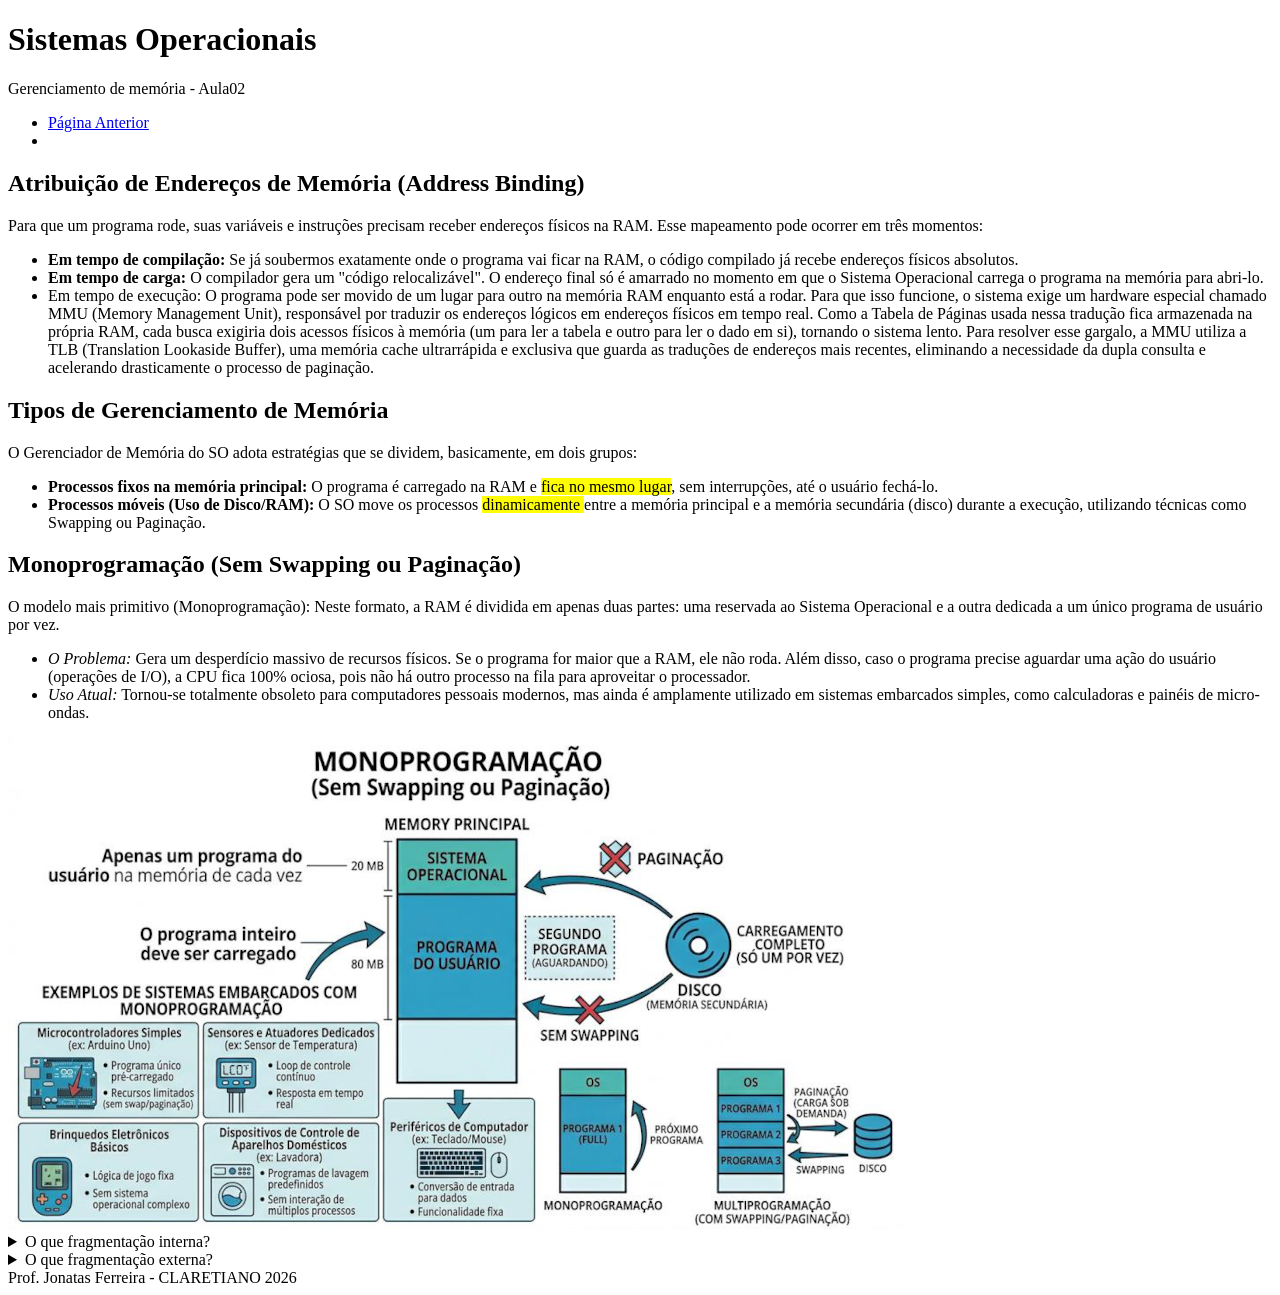
==== pagina002/pg002.html @ c8cc8e23 "Add files via upload" ====
<!DOCTYPE html>
<html lang="pt-BR">

<head>
    <meta charset="UTF-8">
    <meta name="viewport" content="width=device-width, initial-scale=1.0">
    <title>Aula02</title>
</head>

<body>
    <header>
        <h1>Sistemas Operacionais</h1>
        <p> Gerenciamento de memória - Aula02</p>
    </header>
    <nav>
        <ul>
            <li><a href="../index.html"> Página Anterior</a> </li>
            <li></li>
        </ul>
    </nav>
    <main>
        <section>
            <h2>Atribuição de Endereços de Memória (Address Binding)</h2>
            <p>Para que um programa rode, suas variáveis e instruções precisam receber endereços físicos na RAM.
                Esse mapeamento pode ocorrer em três momentos:</p>
            <ul>
                <li><strong>Em tempo de compilação:</strong> Se já soubermos exatamente onde o programa vai ficar na
                    RAM, o
                    código compilado já recebe endereços físicos absolutos.
                <li><strong>Em tempo de carga:</strong> O compilador gera um "código relocalizável". O endereço final só
                    é amarrado no momento em que o Sistema Operacional carrega o programa na memória para abri-lo.
                <li><strong></strong>Em tempo de execução:</strong> O programa pode ser movido de um lugar para outro na
                    memória RAM enquanto está a rodar. Para que isso funcione, o sistema exige um hardware especial
                    chamado MMU (Memory Management Unit), responsável por traduzir os endereços lógicos em endereços
                    físicos em tempo real. Como a Tabela de Páginas usada nessa tradução fica armazenada na própria RAM,
                    cada busca exigiria dois acessos físicos à memória (um para ler a
                    tabela e outro para ler o dado em si), tornando o sistema lento. Para resolver esse gargalo, a
                    MMU utiliza a TLB (Translation Lookaside Buffer), uma memória cache ultrarrápida e exclusiva que
                    guarda as traduções de endereços mais recentes, eliminando a necessidade da
                    dupla consulta e acelerando drasticamente o processo de paginação.


            </ul>
        </section>

        <section>
            <h2>Tipos de Gerenciamento de Memória</h2>
            <p>O Gerenciador de Memória do SO adota estratégias que se dividem, basicamente, em dois grupos:</p>

            <ul>
                <li><STRONG>Processos fixos na memória principal:</STRONG> O programa é carregado na RAM e <mark> fica
                        no mesmo lugar</mark>, sem interrupções, até o usuário fechá-lo.
                <li><STRONG>Processos móveis (Uso de Disco/RAM):</STRONG> O SO move os processos <mark> dinamicamente
                    </mark> entre a memória principal e a memória secundária (disco) durante a execução, utilizando
                    técnicas como Swapping ou Paginação.
            </ul>
        </section>

        <section>
            <h2>Monoprogramação (Sem Swapping ou Paginação)</h2>
            <p>O modelo mais primitivo (Monoprogramação): Neste formato, a RAM é dividida em apenas duas partes: uma
                reservada ao Sistema Operacional e a outra dedicada a um único programa de usuário por vez.</p>
            <ul>
                <li><em>O Problema:</em> Gera um desperdício massivo de recursos físicos. Se o programa for maior que a
                    RAM, ele não roda. Além disso, caso o programa precise aguardar uma ação do usuário (operações de
                    I/O), a CPU fica 100% ociosa, pois não há outro processo na fila para aproveitar o processador.
                <li><em>Uso Atual:</em> Tornou-se totalmente obsoleto para computadores pessoais modernos, mas ainda é
                    amplamente utilizado em sistemas embarcados simples, como calculadoras e painéis de micro-ondas.
            </ul>
            <img src="../Imagens/monoprogramacao.png" alt="Diagrama na monoprogramação">


            <details>
                <summary>O que fragmentação interna? </summary>
                <p> Ocorre quando o espaço de memória alocado para um processo é maior do que o processo realmente
                    precisa. O espaço que sobra fica "preso" dentro da partição do processo e não pode ser usado por
                    mais ninguém.</p>
            </details>

            <details>
                <summary>O que fragmentação externa?</summary>
                <p> Ocorre quando existe espaço total suficiente na memória RAM para abrir um novo programa, mas esse
                    espaço está <mark>espalhado</mark> em vários pequenos "buracos" não contíguos (separados). Como o
                    processo exige um bloco inteiro contínuo, o SO não consegue alocá-lo e acusa falta de memória. </p>
            </details>





        </section>





    </main>



    <footer>Prof. Jonatas Ferreira - CLARETIANO 2026</footer>
</body>

</html>
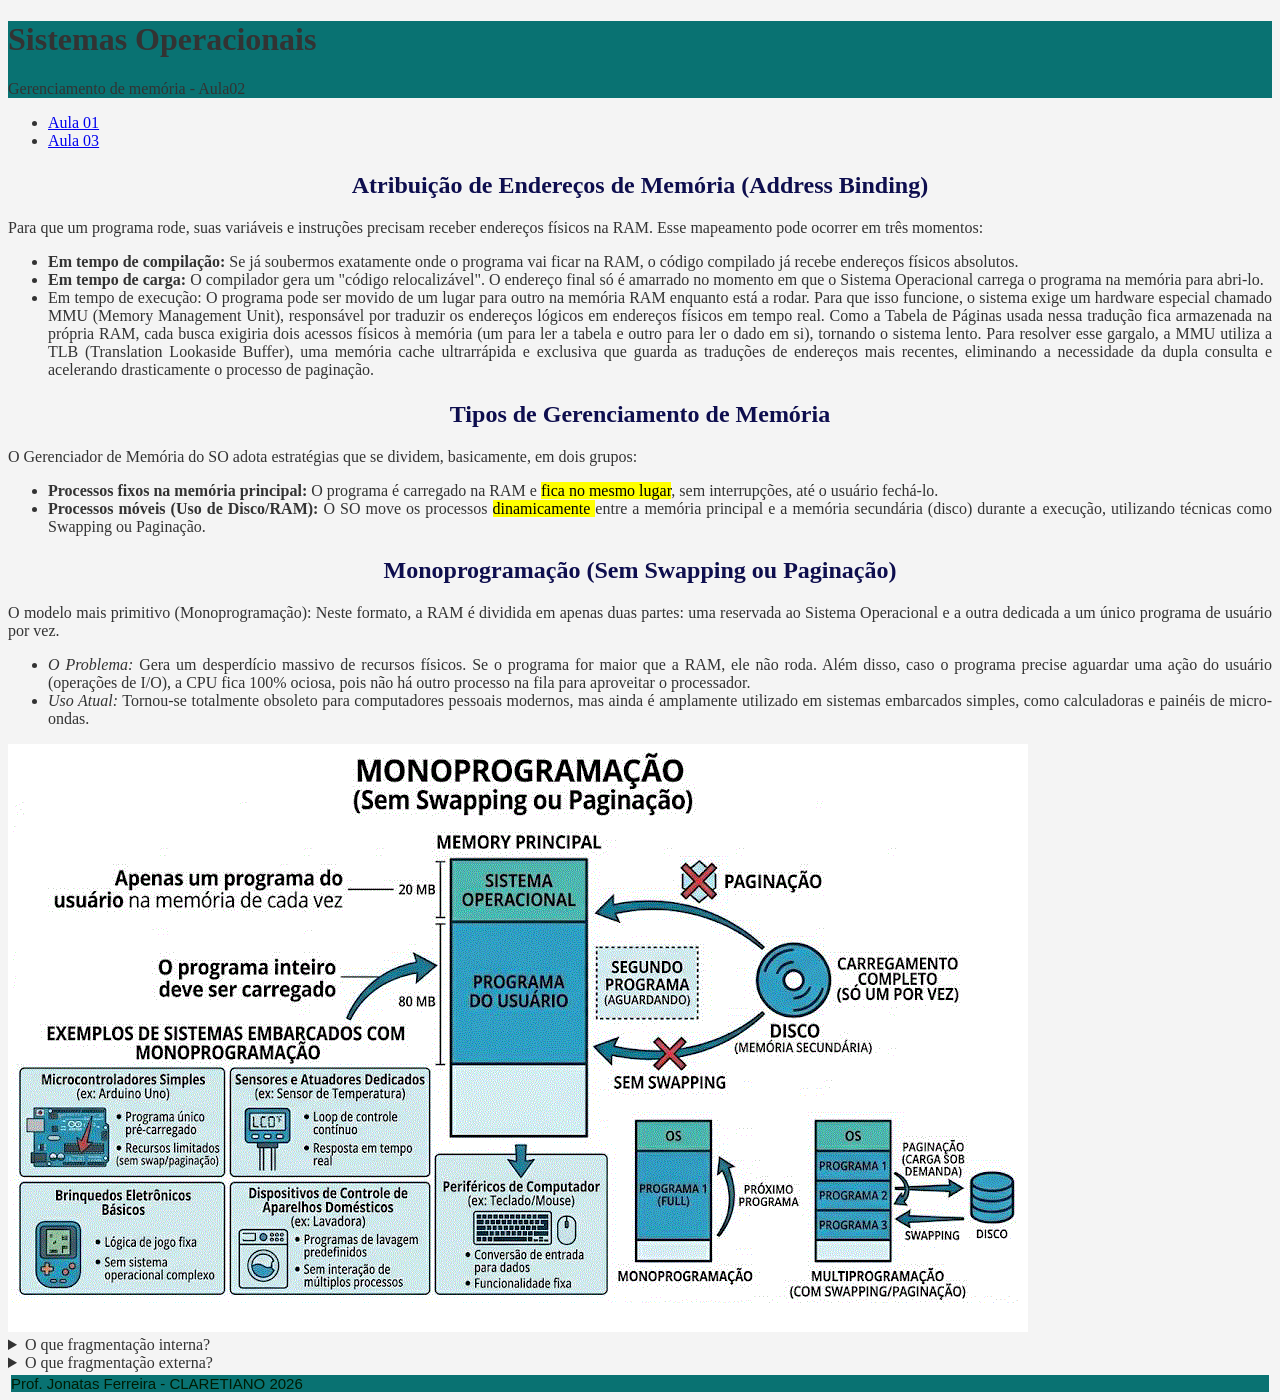
==== commit d8f4dcf9: "Add files via upload Css exteno" ====
--- a/pagina002/pg002.html
+++ b/pagina002/pg002.html
@@ -1,104 +1,84 @@
 <!DOCTYPE html>
 <html lang="pt-BR">
-
 <head>
     <meta charset="UTF-8">
     <meta name="viewport" content="width=device-width, initial-scale=1.0">
     <title>Aula02</title>
+    <link rel="stylesheet" href="../estilo.css">
 </head>
-
 <body>
     <header>
-        <h1>Sistemas Operacionais</h1>
-        <p> Gerenciamento de memória - Aula02</p>
+<h1>Sistemas Operacionais</h1>
+<p> Gerenciamento de memória - Aula02</p>
     </header>
     <nav>
-        <ul>
-            <li><a href="../index.html"> Página Anterior</a> </li>
-            <li></li>
-        </ul>
+      <ul>
+        <li><a href="../index.html"> Aula 01</a>                  </li>
+        <li><a href="../pagina003/pag003.html"> Aula 03</a></li>
+        </ul>  
     </nav>
-    <main>
-        <section>
-            <h2>Atribuição de Endereços de Memória (Address Binding)</h2>
-            <p>Para que um programa rode, suas variáveis e instruções precisam receber endereços físicos na RAM.
-                Esse mapeamento pode ocorrer em três momentos:</p>
-            <ul>
-                <li><strong>Em tempo de compilação:</strong> Se já soubermos exatamente onde o programa vai ficar na
-                    RAM, o
-                    código compilado já recebe endereços físicos absolutos.
-                <li><strong>Em tempo de carga:</strong> O compilador gera um "código relocalizável". O endereço final só
-                    é amarrado no momento em que o Sistema Operacional carrega o programa na memória para abri-lo.
-                <li><strong></strong>Em tempo de execução:</strong> O programa pode ser movido de um lugar para outro na
-                    memória RAM enquanto está a rodar. Para que isso funcione, o sistema exige um hardware especial
-                    chamado MMU (Memory Management Unit), responsável por traduzir os endereços lógicos em endereços
-                    físicos em tempo real. Como a Tabela de Páginas usada nessa tradução fica armazenada na própria RAM,
-                    cada busca exigiria dois acessos físicos à memória (um para ler a
-                    tabela e outro para ler o dado em si), tornando o sistema lento. Para resolver esse gargalo, a
-                    MMU utiliza a TLB (Translation Lookaside Buffer), uma memória cache ultrarrápida e exclusiva que
-                    guarda as traduções de endereços mais recentes, eliminando a necessidade da
-                    dupla consulta e acelerando drasticamente o processo de paginação.
+<main>
+<section>
+    <h2>Atribuição de Endereços de Memória (Address Binding)</h2>
+    <p>Para que um programa rode, suas variáveis e instruções precisam receber endereços físicos na RAM.
+    Esse mapeamento pode ocorrer em três momentos:</p>
+    <ul>
+    <li><strong>Em tempo de compilação:</strong> Se já soubermos exatamente onde o programa vai ficar na RAM, o
+    código compilado já recebe endereços físicos absolutos.
+    <li><strong>Em tempo de carga:</strong> O compilador gera um "código relocalizável". O endereço final só é amarrado no momento em que o Sistema Operacional carrega o programa na memória para abri-lo.
+    <li><strong></strong>Em tempo de execução:</strong> O programa pode ser movido de um lugar para outro na memória RAM enquanto está a rodar. Para que isso funcione, o sistema exige um hardware especial
+    chamado MMU (Memory Management Unit), responsável por traduzir os endereços lógicos em endereços físicos em tempo real. Como a Tabela de Páginas usada nessa tradução fica armazenada na própria RAM, cada busca exigiria dois acessos físicos à memória (um para ler a
+    tabela e outro para ler o dado em si), tornando o sistema lento. Para resolver esse gargalo, a
+    MMU utiliza a TLB (Translation Lookaside Buffer), uma memória cache ultrarrápida e exclusiva que guarda as traduções de endereços mais recentes, eliminando a necessidade da
+    dupla consulta e acelerando drasticamente o processo de paginação.
 
 
-            </ul>
-        </section>
+</ul>
+</section>
 
-        <section>
-            <h2>Tipos de Gerenciamento de Memória</h2>
-            <p>O Gerenciador de Memória do SO adota estratégias que se dividem, basicamente, em dois grupos:</p>
+<section>
+<h2>Tipos de Gerenciamento de Memória</h2>
+<p>O Gerenciador de Memória do SO adota estratégias que se dividem, basicamente, em dois grupos:</p>
 
-            <ul>
-                <li><STRONG>Processos fixos na memória principal:</STRONG> O programa é carregado na RAM e <mark> fica
-                        no mesmo lugar</mark>, sem interrupções, até o usuário fechá-lo.
-                <li><STRONG>Processos móveis (Uso de Disco/RAM):</STRONG> O SO move os processos <mark> dinamicamente
-                    </mark> entre a memória principal e a memória secundária (disco) durante a execução, utilizando
-                    técnicas como Swapping ou Paginação.
-            </ul>
-        </section>
+<ul>
+    <li><STRONG>Processos fixos na memória principal:</STRONG> O programa é carregado na RAM e <mark> fica no mesmo lugar</mark>, sem interrupções, até o usuário fechá-lo.
+    <li><STRONG>Processos móveis (Uso de Disco/RAM):</STRONG> O SO move os processos <mark> dinamicamente </mark> entre a memória principal e a memória secundária (disco) durante a execução, utilizando técnicas como Swapping ou Paginação.
+</ul>
+</section>
 
-        <section>
-            <h2>Monoprogramação (Sem Swapping ou Paginação)</h2>
-            <p>O modelo mais primitivo (Monoprogramação): Neste formato, a RAM é dividida em apenas duas partes: uma
-                reservada ao Sistema Operacional e a outra dedicada a um único programa de usuário por vez.</p>
-            <ul>
-                <li><em>O Problema:</em> Gera um desperdício massivo de recursos físicos. Se o programa for maior que a
-                    RAM, ele não roda. Além disso, caso o programa precise aguardar uma ação do usuário (operações de
-                    I/O), a CPU fica 100% ociosa, pois não há outro processo na fila para aproveitar o processador.
-                <li><em>Uso Atual:</em> Tornou-se totalmente obsoleto para computadores pessoais modernos, mas ainda é
-                    amplamente utilizado em sistemas embarcados simples, como calculadoras e painéis de micro-ondas.
-            </ul>
-            <img src="../Imagens/monoprogramacao.png" alt="Diagrama na monoprogramação">
+<section>
+<h2>Monoprogramação (Sem Swapping ou Paginação)</h2>
+<p>O modelo mais primitivo (Monoprogramação): Neste formato, a RAM é dividida em apenas duas partes: uma reservada ao Sistema Operacional e a outra dedicada a um único programa de usuário por vez.</p>
+    <ul>
+    <li><em>O Problema:</em> Gera um desperdício massivo de recursos físicos. Se o programa for maior que a RAM, ele não roda. Além disso, caso o programa precise aguardar uma ação do usuário (operações de I/O), a CPU fica 100% ociosa, pois não há outro processo na fila para aproveitar o processador.
+    <li><em>Uso Atual:</em> Tornou-se totalmente obsoleto para computadores pessoais modernos, mas ainda é amplamente utilizado em sistemas embarcados simples, como calculadoras e painéis de micro-ondas.</ul>
+<img src="monoprogramacao.gif" alt="Diagrama na monoprogramação">
 
 
-            <details>
-                <summary>O que fragmentação interna? </summary>
-                <p> Ocorre quando o espaço de memória alocado para um processo é maior do que o processo realmente
-                    precisa. O espaço que sobra fica "preso" dentro da partição do processo e não pode ser usado por
-                    mais ninguém.</p>
-            </details>
+<details>
+<summary>O que fragmentação interna? </summary>
+<p> Ocorre quando o espaço de memória alocado para um processo é maior do que o processo realmente precisa. O espaço que sobra fica "preso" dentro da partição do processo e não pode ser usado por mais ninguém.</p>
+</details>
 
-            <details>
-                <summary>O que fragmentação externa?</summary>
-                <p> Ocorre quando existe espaço total suficiente na memória RAM para abrir um novo programa, mas esse
-                    espaço está <mark>espalhado</mark> em vários pequenos "buracos" não contíguos (separados). Como o
-                    processo exige um bloco inteiro contínuo, o SO não consegue alocá-lo e acusa falta de memória. </p>
-            </details>
+<details>
+<summary>O que fragmentação externa?</summary>
+<p> Ocorre quando existe espaço total suficiente na memória RAM para abrir um novo programa, mas esse espaço está <mark>espalhado</mark> em vários pequenos "buracos" não contíguos (separados). Como o processo exige um bloco inteiro contínuo, o SO não consegue alocá-lo e acusa falta de memória.    </p>
+</details>
 
 
 
 
 
-        </section>
+</section>
 
 
 
 
 
-    </main>
+</main>
 
 
 
-    <footer>Prof. Jonatas Ferreira - CLARETIANO 2026</footer>
+<footer>Prof. Jonatas Ferreira - CLARETIANO 2026</footer>
 </body>
-
-</html>+</html>
--- a/estilo.css
+++ b/estilo.css
@@ -0,0 +1,27 @@
+body {
+  color: #333333;
+  background-color: #f4f4f4;
+  text-align: justify;
+
+}
+h2 {
+    margin: 1.5;
+    padding-top: 2px;
+    border: 3px;
+  color: rgb(14, 14, 78);
+  text-align: center;
+
+}
+footer{
+    padding-top: 2px 2px;
+    border: 3px 3px;
+    margin: 3px 3px;
+    background-color: rgb(9, 114, 114);
+color:rgb(1, 27, 3);
+font-family: Arial, Helvetica, sans-serif;
+font-size: 15px;
+}
+
+header{
+    background-color: rgb(9, 114, 114);
+}
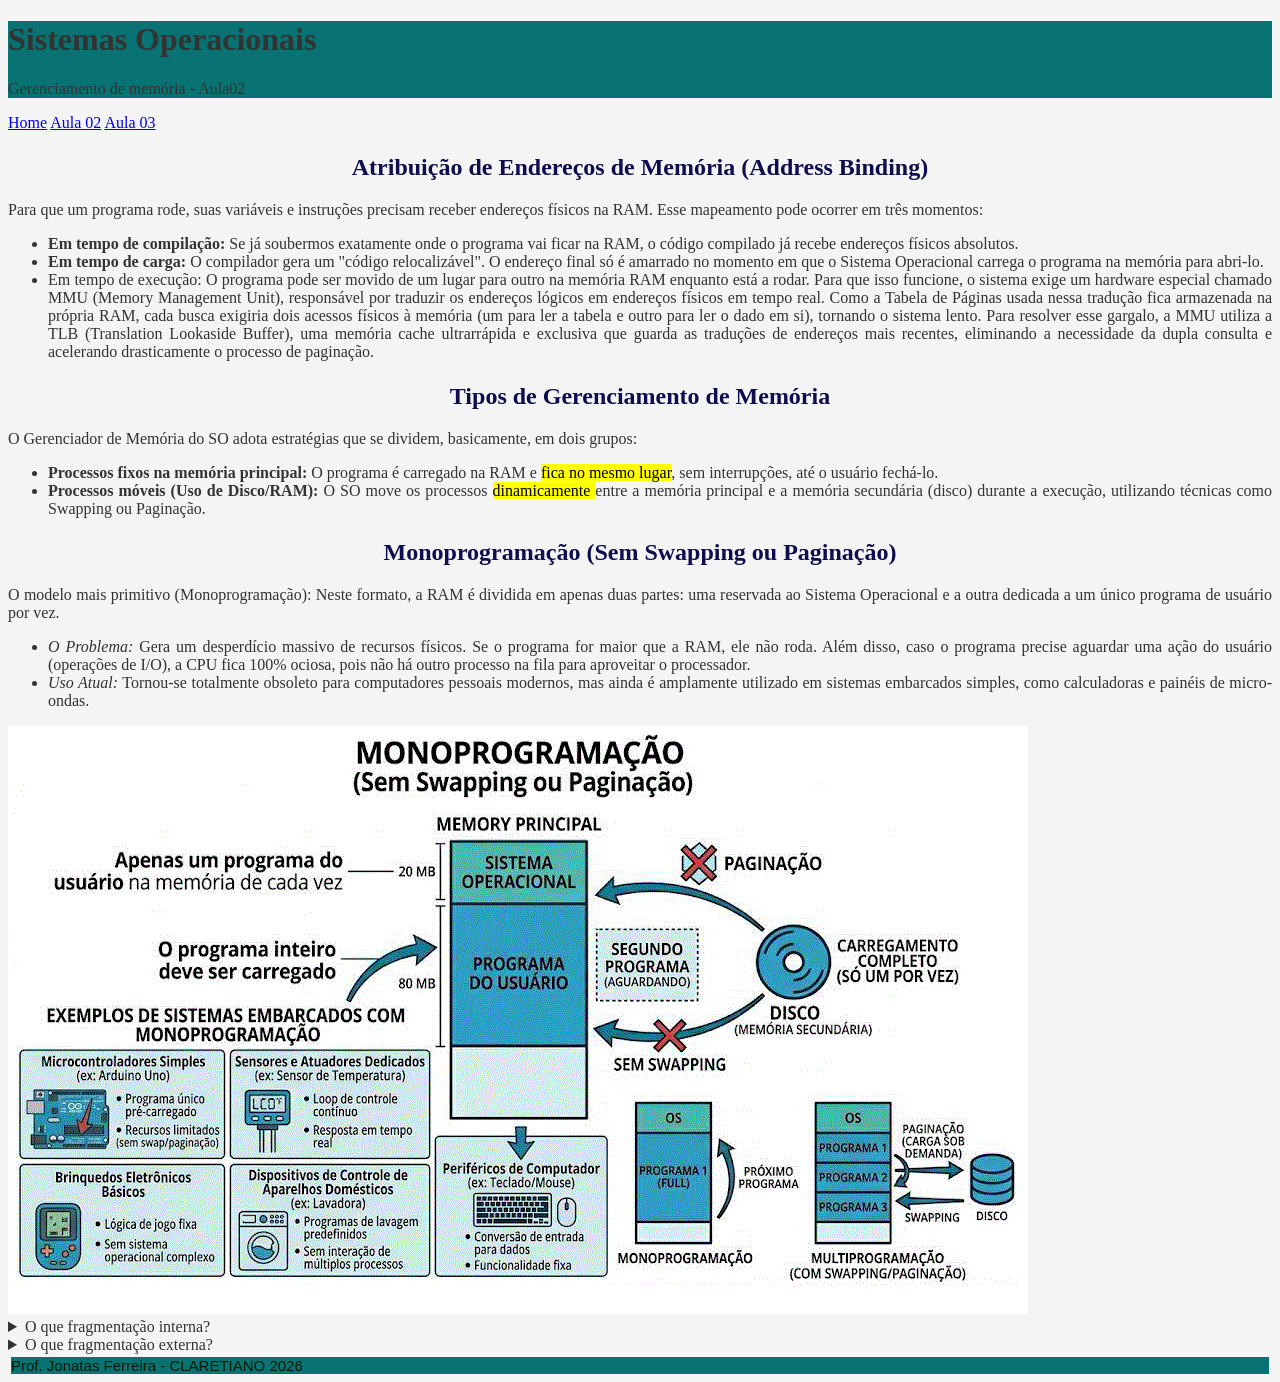
==== commit 937da9fa: "Add files via upload Nav melhorado" ====
--- a/pagina002/pg002.html
+++ b/pagina002/pg002.html
@@ -12,10 +12,10 @@
 <p> Gerenciamento de memória - Aula02</p>
     </header>
     <nav>
-      <ul>
-        <li><a href="../index.html"> Aula 01</a>                  </li>
-        <li><a href="../pagina003/pag003.html"> Aula 03</a></li>
-        </ul>  
+        <a href="../index.html"> Home</a>   
+        <a href="pg002.html"> Aula 02</a>
+        <a href="../pagina003/pag003.html"> Aula 03</a>
+          
     </nav>
 <main>
 <section>
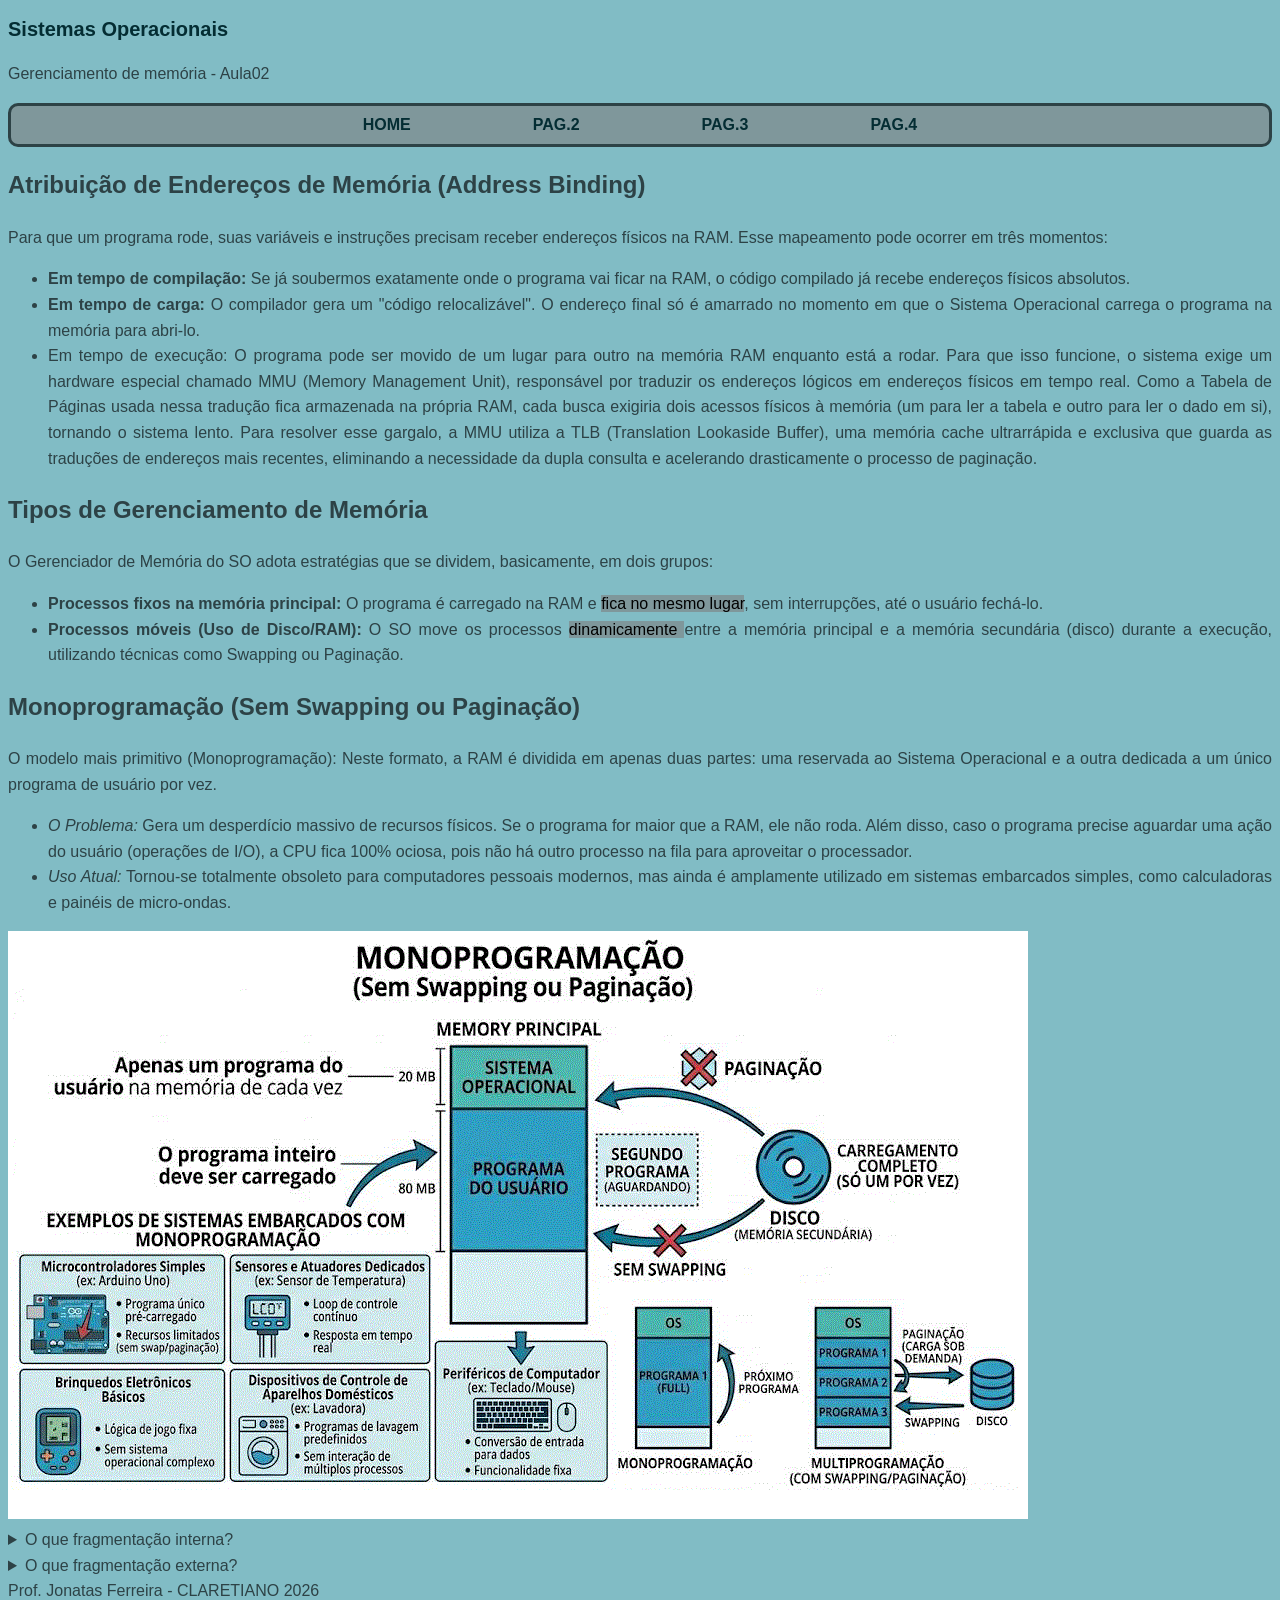
==== commit 976a477c: "Add files via upload melhorado o nav" ====
--- a/pagina002/pg002.html
+++ b/pagina002/pg002.html
@@ -4,7 +4,7 @@
     <meta charset="UTF-8">
     <meta name="viewport" content="width=device-width, initial-scale=1.0">
     <title>Aula02</title>
-    <link rel="stylesheet" href="../estilo.css">
+    <link rel="stylesheet" href="../estilo2.css">
 </head>
 <body>
     <header>
@@ -12,10 +12,12 @@
 <p> Gerenciamento de memória - Aula02</p>
     </header>
     <nav>
-        <a href="../index.html"> Home</a>   
-        <a href="pg002.html"> Aula 02</a>
-        <a href="../pagina003/pag003.html"> Aula 03</a>
-          
+      <ul>
+    <li><a href="../index.html">HOME</a></li>
+        <li><a href="../pagina002/pg002.html">PAG.2</a></li>
+        <li><a href="../pagina003/pag003.html">PAG.3</a></li>
+        <li><a href="../pagina004/pag004.html">PAG.4</a></li>
+        </ul>  
     </nav>
 <main>
 <section>
--- a/estilo2.css
+++ b/estilo2.css
@@ -0,0 +1,77 @@
+/* Paleta de cores Versao 0 - 29.04.2026
+Site para Criar PALETA HARMONICA
+https://color.adobe.com/pt/create/color-wheel
+#81BCC5
+#7F979B
+#75DFF0
+#5B6D70
+#2D4246
+#042D33*/
+:root {
+  /* Criar variaveis para armazenar as cores da paleta*/
+  --cor0: #81bcc5; /*Fundo do site*/
+  --cor1: #7f979b;
+  --cor2: #75dff0;
+  --cor3: #5b6d70;
+  --cor4: #2d4246;
+  --cor5: #042d33;
+}
+body {
+  background-color: var(--cor0);
+  font-family: Arial, Helvetica, sans-serif;
+  color: var(--cor4);
+  text-align: justify;
+  line-height: 1.6; /* espaçamento entre as linhas*/
+}
+
+mark {
+  background-color: var(--cor1);
+}
+
+header h1 {
+  color: var(--cor5);
+  font-size: 20px;
+}
+
+header h2 {
+  color: var(--cor3);
+  font-size: 16px;
+}
+
+nav {
+  background-color: var(--cor1);
+  border-radius: 10px;
+  border-style: solid;
+   
+ }
+
+nav a {
+  text-decoration-line: none;
+  color: var(--cor5);
+  text-decoration: none;
+  font-weight: bolder;
+  transition: 0.3s;
+ }
+
+nav a:hover{
+color:var(--cor3);
+
+
+}
+
+nav ul {
+  justify-content:center;
+  list-style-type: none;
+  display: flex;
+  padding: 2px;
+  margin: 1px;
+ }
+nav li{
+  padding: 2px 60px;
+  margin: 1px;
+/*  2px acima e abaixo  */
+/*  60px esquerda e direita  */
+
+}
+
+
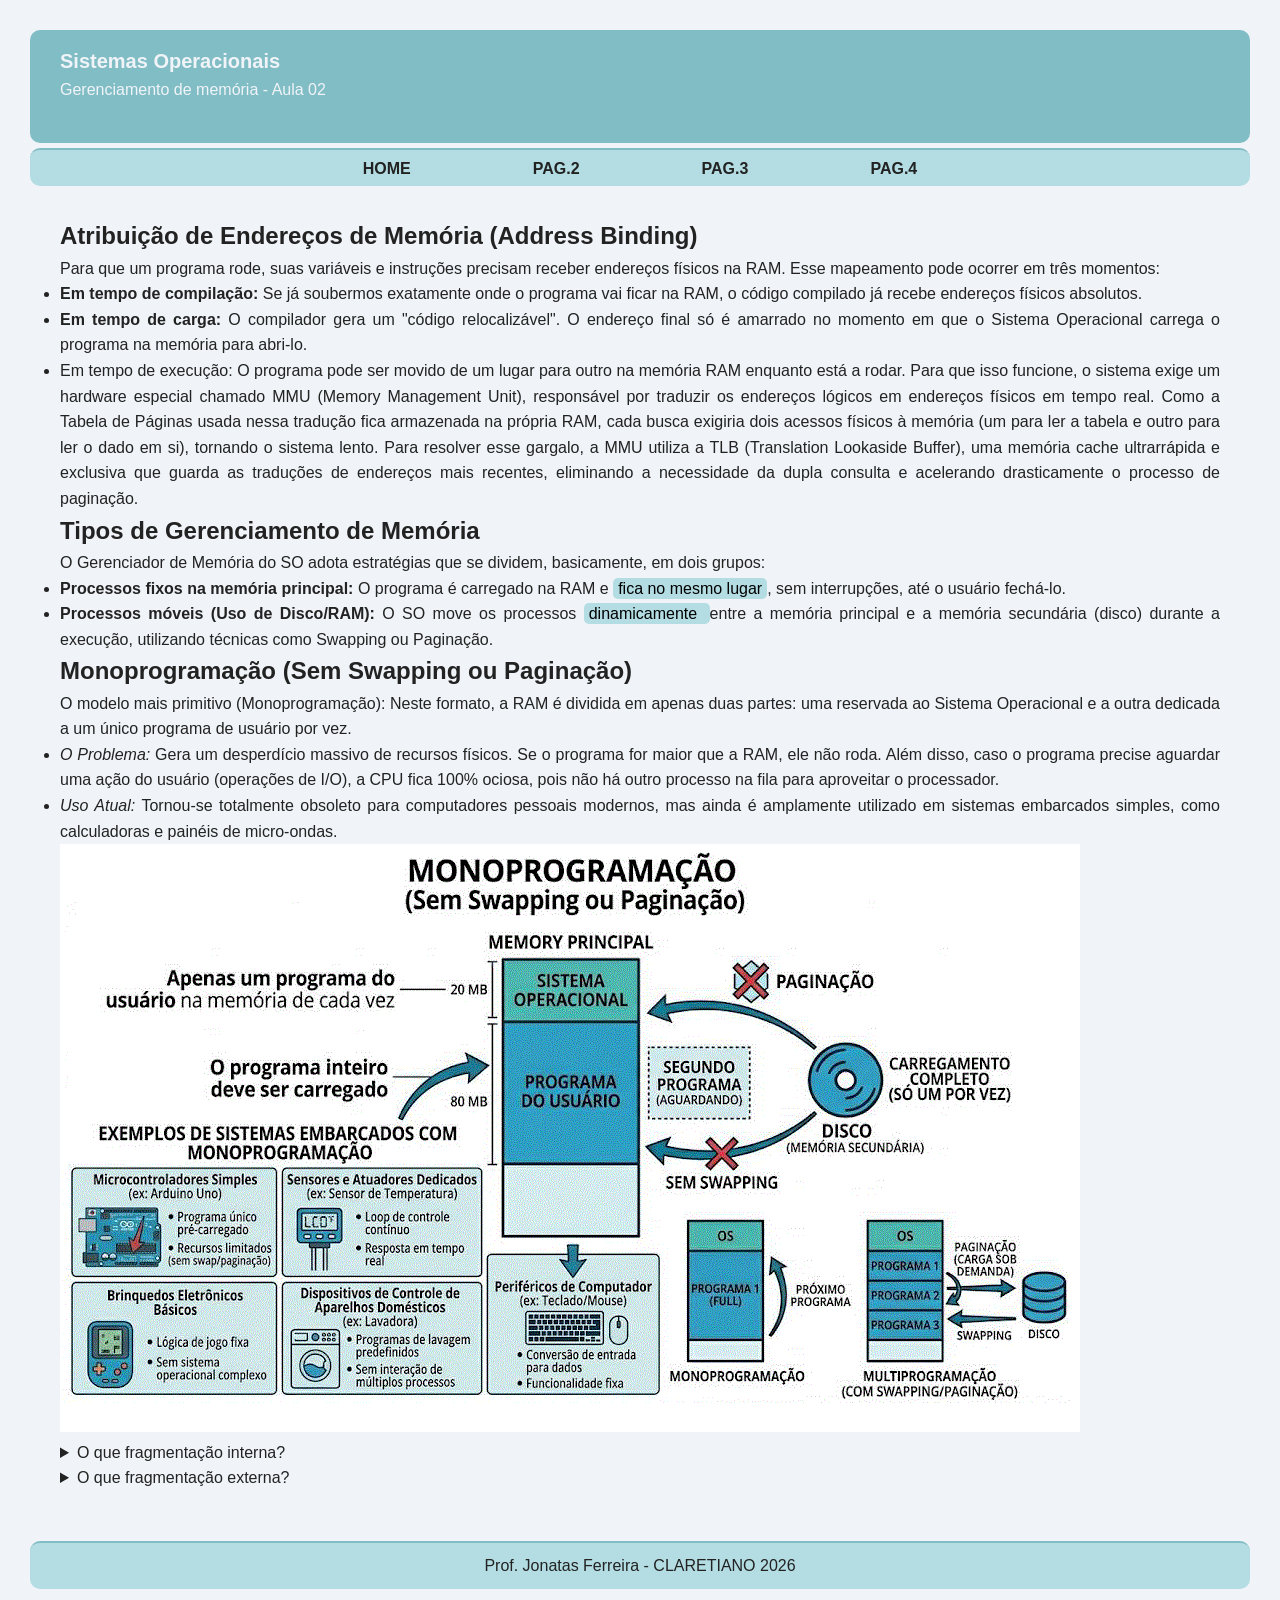
==== commit eeab9ed2: "Add files via upload Estilo 2 e novas paletas" ====
--- a/pagina002/pg002.html
+++ b/pagina002/pg002.html
@@ -9,7 +9,7 @@
 <body>
     <header>
 <h1>Sistemas Operacionais</h1>
-<p> Gerenciamento de memória - Aula02</p>
+<p> Gerenciamento de memória - Aula 02</p>
     </header>
     <nav>
       <ul>
--- a/estilo2.css
+++ b/estilo2.css
@@ -1,31 +1,66 @@
 /* Paleta de cores Versao 0 - 29.04.2026
 Site para Criar PALETA HARMONICA
 https://color.adobe.com/pt/create/color-wheel
-#81BCC5
-#7F979B
-#75DFF0
-#5B6D70
-#2D4246
-#042D33*/
+https://paletton.com/
+*/
 :root {
+
   /* Criar variaveis para armazenar as cores da paleta*/
-  --cor0: #81bcc5; /*Fundo do site*/
-  --cor1: #7f979b;
-  --cor2: #75dff0;
-  --cor3: #5b6d70;
-  --cor4: #2d4246;
-  --cor5: #042d33;
+  --cor0: #e3f5f7; /*Fundo do site*/
+  --cor1: #b3dde3;
+  --cor2: #81bdc5;
+  --cor3: #52969f;
+  --cor4: #337c86;
+  --cor-branco: #F0F4F8;
+
+  /*Aplicar as cores no layout do site*/
+
+  --cor-fundo-site: var(--cor-branco) ; 
+  --cor-texto-padrao: #222222; 
+  --cor-header-bg: var(--cor2);   /* O azul médio fica perfeito no Header */
+  --cor-nav-bg: var(--cor-branco);    /* O menu inativo fica branco */
+  --cor-nav-ativo: var(--cor3);   /* A aba ativa ganha um azul um pouco mais forte */
+  --cor-borda: var(--cor2);       /* Bordas sutis usando o segundo tom mais claro */
+  
 }
+
+/* Reset básico: remove margens/padds nativos e ajusta o cálculo
+de tamanho dos elementos */
+* {
+  margin: 0;
+  padding: 0;
+  box-sizing: border-box;
+}
+
 body {
-  background-color: var(--cor0);
+  background-color: var(--cor-fundo-site);
   font-family: Arial, Helvetica, sans-serif;
-  color: var(--cor4);
+  color: var(--cor-texto-padrao);
   text-align: justify;
   line-height: 1.6; /* espaçamento entre as linhas*/
+  padding: 30px; /* espaçamento interno para o conteúdo */
 }
+
+main {
+  padding: 30px;
+  gap: 30px;
+}
+
+
 
 mark {
   background-color: var(--cor1);
+  border-radius: 5px; /* Ajuste o valor para mais ou menos arredondado */
+  padding: 2px 5px;   /* adicione um pequeno padding para a cor não "grudar" no texto */
+}
+
+header {
+  
+  background-color: var(--cor-header-bg);
+  padding: 15px 30px 40px 30px;
+  border-radius: 10px;
+  color: var(--cor-branco);
+  margin-bottom: 5px;
 }
 
 header h1 {
@@ -39,9 +74,10 @@
 }
 
 nav {
+  border-top: 2px solid var(--cor-borda);
   background-color: var(--cor1);
   border-radius: 10px;
-  border-style: solid;
+  
    
  }
 
@@ -75,3 +111,13 @@
 }
 
 
+footer {
+  background-color: var(--cor1);
+  text-align: center;
+  padding: 10px;
+  border-radius: 10px;
+  margin-top: 20px;
+  border-top: 2px solid var(--cor-borda);
+}
+
+
